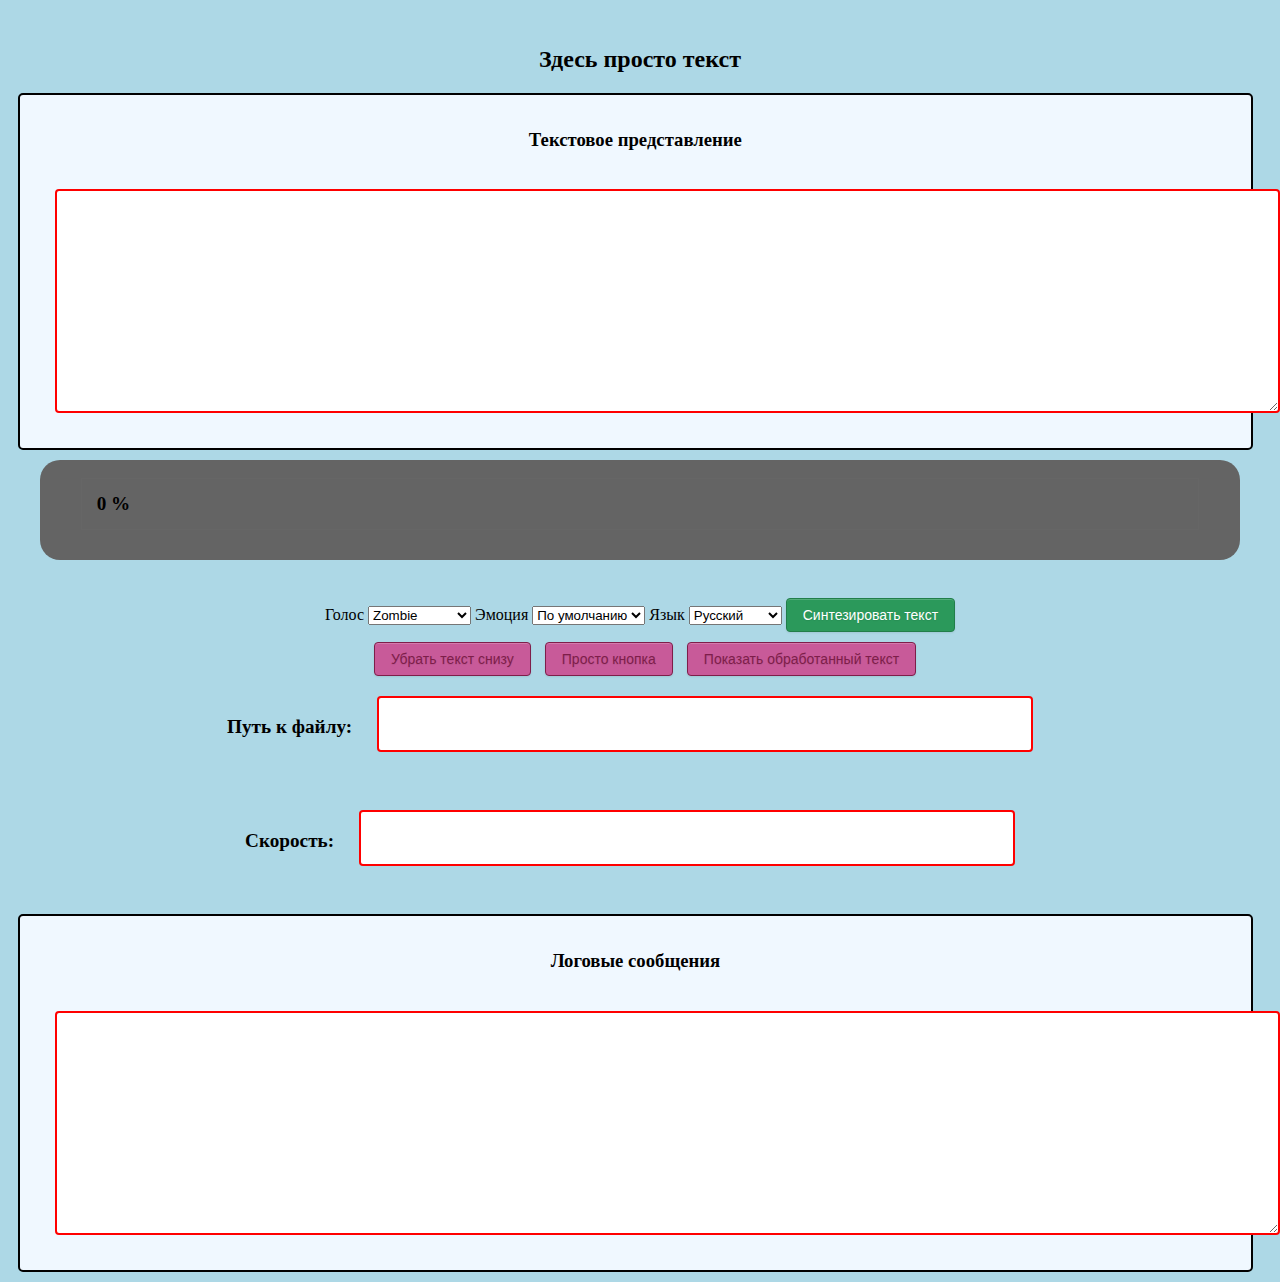
==== index.html @ ed607458 "rename document.html -> index.html" ====
<!DOCTYPE HTML PUBLIC '-//W3C//DTD HTML 4.01 Transitional//EN' 'http://www.w3.org/TR/html4/loose.dtd'>
<html ng-app="myTestApplication">

<head>
  <title>Синтезатор текста</title>
  <!-- Required meta tags -->
  <meta charset="utf-8">
  <meta name="viewport" content="width=device-width, initial-scale=1, shrink-to-fit=no">
  <meta name="Access-Control-Allow-Origin" content="*" />
  <meta name="Access-Control-Allow-Headers" content="*" />

  <script src="https://ajax.googleapis.com/ajax/libs/angularjs/1.6.6/angular.min.js"></script>

  <link rel="stylesheet" href="style.css">
  <link rel="stylesheet" href="http://sergey-oganesyan.ru/wp-content/uploads/2014/01/stylepromer.css" type="text/css" />

  <!-- Bootstrap CSS -->
  <link rel="stylesheet" href="https://maxcdn.bootstrapcdn.com/bootstrap/4.0.0-beta.2/css/bootstrap.min.css" integrity="sha384-PsH8R72JQ3SOdhVi3uxftmaW6Vc51MKb0q5P2rRUpPvrszuE4W1povHYgTpBfshb" crossorigin="anonymous">
</head>

<body ng-controller="textRedact" class="bodyBackground">
  <br>
  <h2 id="m_infotext1" align="center">Здесь просто текст</h2>
  <div class="content blockAliceBlue" align="center">
    <h3 id="m_infotext2">Текстовое представление</h3>
    <textarea id="m_output" align="center" ng-model="textInto"></textarea>
  </div>
  <div id="m_border" class="wrapper">
    <br />
    <div id="m_border2" style="width: 93%; border: 1px solid #666; margin: 0 auto;">
      <!-- Выводим проценты -->
      <center class="percenttext" id="interest">
        0 %
      </center>
      <!-- Выводим полосу прогресса -->
      <img id="progress" style="width: 0%; height: 50px;" src="http://sergey-oganesyan.ru/wp-content/uploads/2014/01/prograss.jpg">
    </div>
  </div>
  <br>
  <div class="content" align="center">
    <label>Голос
        <select class="form-control" id="smpl_sel_name">
            <option name="smpl_voice" lang="*" value="zombie">Zombie</option>
            <option name="smpl_voice" lang="*" value="zahar">Zahar</option>
            <option name="smpl_voice" lang="*" value="kolya">Kolya</option>
            <option name="smpl_voice" lang="*" value="kostya">Kostya</option>
            <option name="smpl_voice" lang="*" value="nick">Nick</option>
            <option name="smpl_voice" lang="*" value="erkanyavas">Erkanyavas</option>
            <option name="smpl_voice" lang="*" value="zhenya">Zhenya</option>
            <option name="smpl_voice" lang="*" value="anton_samokhvalov">Samokhvalov</option>
            <option name="smpl_voice" lang="*" value="robot">Робот Захар</option>
            <option name="smpl_voice" lang="*" value="dude">Dude</option>
            <option name="smpl_voice" lang="*" value="silaerkan">Silaerkan</option>
            <option name="smpl_voice" lang="*" value="oksana">Oksana</option>
            <option name="smpl_voice" lang="*" value="jane">Jane</option>
            <option name="smpl_voice" lang="*" value="omazh">Mozhara</option>
            <option name="smpl_voice" lang="*" value="nastya">Nastya</option>
            <option name="smpl_voice" lang="*" value="sasha">Sasha</option>
            <option name="smpl_voice" lang="*" value="tanya">Tanya</option>
            <option name="smpl_voice" lang="*" value="tatyana_abramova">Abramova</option>
            <option name="smpl_voice" lang="*" value="voicesearch">VoiceSearch</option>
            <option name="smpl_voice" lang="*" value="alyss">Alyss</option>
            <option name="smpl_voice" lang="*" value="levitan">Levitan</option>
            <option name="smpl_voice" lang="*" value="smoky">Smoky</option>
      </select>
</label>
    <label>Эмоция
        <select class="form-control" id="smpl_sel_emotion">
            <option name="smpl_emotion" value="" selected="true">По умолчанию</option>
            <option name="smpl_emotion" value="neutral">Нейтральная</option>
            <option name="smpl_emotion" value="good">Добрая</option>
            <option name="smpl_emotion" value="evil">Злая</option>
        </select>
    </label>
<label>Язык
  <select class="form-control" id="smpl_sel_lang">
    <option name="smpl_lang" selected="true" value="ru-RU">Русский</option>
    <option name="smpl_lang" value="en-US">Английский</option>
    <option name="smpl_lang" value="uk-UA">Украинский</option>
    <option name="smpl_lang" value="tr-TR">Турецкий</option>
  </select>
</label>
    <button align="right" class="greenButton" ng-click="redactText(0)">Синтезировать текст</button>
    <audio ng-model="m_videoNg" id="m_video"></audio>
    <br><button align="right" class="purpleButton" ng-click="clearOutputText()">Убрать текст снизу</button>
    <button id="m_stopButton" align="right" class="purpleButton" ng-click="reverseObrabot()">Просто кнопка</button>
    <button id="m_showObrabotButton" align="right" class="purpleButton" ng-click="showObrabot()">Показать обработанный текст</button>
  </div>
  <div class="content" align="center">
    <label title="Регулярка: "><span class="bigtext">Путь к файлу: </span></label>
    <input id="m_textRegex" type="text" ng-model="textRegex">
  </div>
  <br>
  <div class="content" align="center">
    <label title="Скорость: "><span class="bigtext">Скорость: </span></label>
    <input id="m_textSpeed" type="text" ng-model="textSpeed">
  </div>
  <br>
  <div class="content blockAliceBlue" align="center">
    <h3>Логовые сообщения</h3>
    <textarea id="m_log" align="center" ng-model="textOutput"></textarea>
  </div>
  <!-- directive : floor -->
  <!-- Optional JavaScript -->
  <!-- jQuery first, then Popper.js, then Bootstrap JS http://192.168.1.74:3012/ -->
  <script src="main.js"></script>
  <script src="https://code.jquery.com/jquery-3.2.1.slim.min.js" integrity="sha384-KJ3o2DKtIkvYIK3UENzmM7KCkRr/rE9/Qpg6aAZGJwFDMVNA/GpGFF93hXpG5KkN" crossorigin="anonymous"></script>
  <script src="https://cdnjs.cloudflare.com/ajax/libs/popper.js/1.12.3/umd/popper.min.js" integrity="sha384-vFJXuSJphROIrBnz7yo7oB41mKfc8JzQZiCq4NCceLEaO4IHwicKwpJf9c9IpFgh" crossorigin="anonymous"></script>
  <script src="https://maxcdn.bootstrapcdn.com/bootstrap/4.0.0-beta.2/js/bootstrap.min.js" integrity="sha384-alpBpkh1PFOepccYVYDB4do5UnbKysX5WZXm3XxPqe5iKTfUKjNkCk9SaVuEZflJ" crossorigin="anonymous"></script>
</body>

</html>
---- style.css ----
.bodyBackground {
    background-color: lightblue;
}

.boldTextForStatistics{
  color: darkblue;
  font-size: 120%;
  font-weight: bold;
  position: static;
}

.greenButton{
border-radius: 4px;
-webkit-box-shadow: inset 0 1px 0 rgba(255, 255, 255, 0.2), 0 1px 2px rgba(0, 0, 0, 0.08);
-moz-box-shadow: inset 0 1px 0 rgba(255, 255, 255, 0.2), 0 1px 2px rgba(0, 0, 0, 0.08);
box-shadow: inset 0 1px 0 rgba(255, 255, 255, 0.2), 0 1px 2px rgba(0, 0, 0, 0.08);
color: #fff;
width:auto;
text-align: center;
font-family: Arial, Helvetica, sans-serif;
font-size: 14px;
padding: 8px 16px;
margin: 10px 0px 0px 0px;
text-decoration: none;
text-shadow: 0 1px 1px rgba(0, 0, 0, 0.075);
-webkit-transition: background-color 0.1s linear;
-moz-transition: background-color 0.1s linear;
-o-transition: background-color 0.1s linear;
transition: background-color 0.1s linear;
}
.greenButton {
background-color: rgb( 43, 153, 91 );
border: 1px solid rgb( 33, 126, 74 );
}

.purpleButton{
border-radius: 4px;
-webkit-box-shadow: inset 0 1px 0 rgba(255, 255, 255, 0.2), 0 1px 2px rgba(0, 0, 0, 0.08);
-moz-box-shadow: inset 0 1px 0 rgba(255, 255, 255, 0.2), 0 1px 2px rgba(0, 0, 0, 0.08);
box-shadow: inset 0 1px 0 rgba(255, 255, 255, 0.2), 0 1px 2px rgba(0, 0, 0, 0.08);
color: rgb( 126, 30, 74 );
width:auto;
text-align: center;
font-family: Arial, Helvetica, sans-serif;
font-size: 14px;
padding: 8px 16px;
margin: 10px 10px 10px 10px;
text-decoration: none;
text-shadow: 0 1px 1px rgba(0, 0, 0, 0.075);
-webkit-transition: background-color 0.1s linear;
-moz-transition: background-color 0.1s linear;
-o-transition: background-color 0.1s linear;
transition: background-color 0.1s linear;
}
.purpleButton {
background-color: rgb( 200, 90, 153 );
border: 1px solid rgb( 126, 30, 74 );
align-items: center;
align-self: center;
text-align: center;
margin: 10px 0px 0px 10px;
}

.bigtext{
  font-size: 120%;
  font-weight: bold;
  /* color: maroon; /* Цвет текста */
}

.percenttext{
  font-size: 120%;
  font-weight: bold;
  text-align: center;
  align-self: center;
  align-items: center;
  align-content: center;
  margin: 15px;
  position: absolute;
}

/* style="color: #666; position: absolute; margin: 15px 0 0 235px;" */

.block{
  background: #fc0; /* Цвет фона */
  border: 2px solid #000; /* Чёрная рамка */
  border-radius: 5px; /* Радиус скругления */
  margin: 10px;
  align-content: flex-start;
  align-items: flex-start;
  text-align: left;
  padding: 7px;
  min-width: inherit;
  max-width: 70%;
}

.blockAliceBlue{
  background: AliceBlue; /* Цвет фона */
  border: 2px solid #000; /* Чёрная рамка */
  border-radius: 5px; /* Радиус скругления */
  margin: 10px;
  text-align: center;
  padding: 15px;
  min-width: inherit;
  width: 95%;
}

textarea{
  border: 2px solid red;
  border-radius: 4px;
  font-size: 170%;
  margin: 20px;
  padding: 10px;
  align-content: stretch;
  align-self: stretch;
  align-items: stretch;
  width: 100%;
  height: 200px;
}

button {
    background-color: #4CAF50; /* Green */
    border: none;
    color: white;
    padding: 15px 32px;
    text-align: center;
    text-decoration: none;
    display: inline-block;
    font-size: 16px;
    margin: 20px;
}

input[type=text] {
    border: 2px solid red;
    width: 50%;
    border-radius: 4px;
    font-size: 170%;
    margin: 20px;
    padding: 10px;
}

p{
  font-size: 150%;
  font-weight: lighter;
  color: darkBlue;
}

.wrapper{
		width: 95%;
		height: 100px;
		margin: 10px auto;
		background: rgb(100, 100, 100);
		border-radius: 20px;
		-webkit-border-radius: 20px;
		-moz-border-radius: 20px;
	}
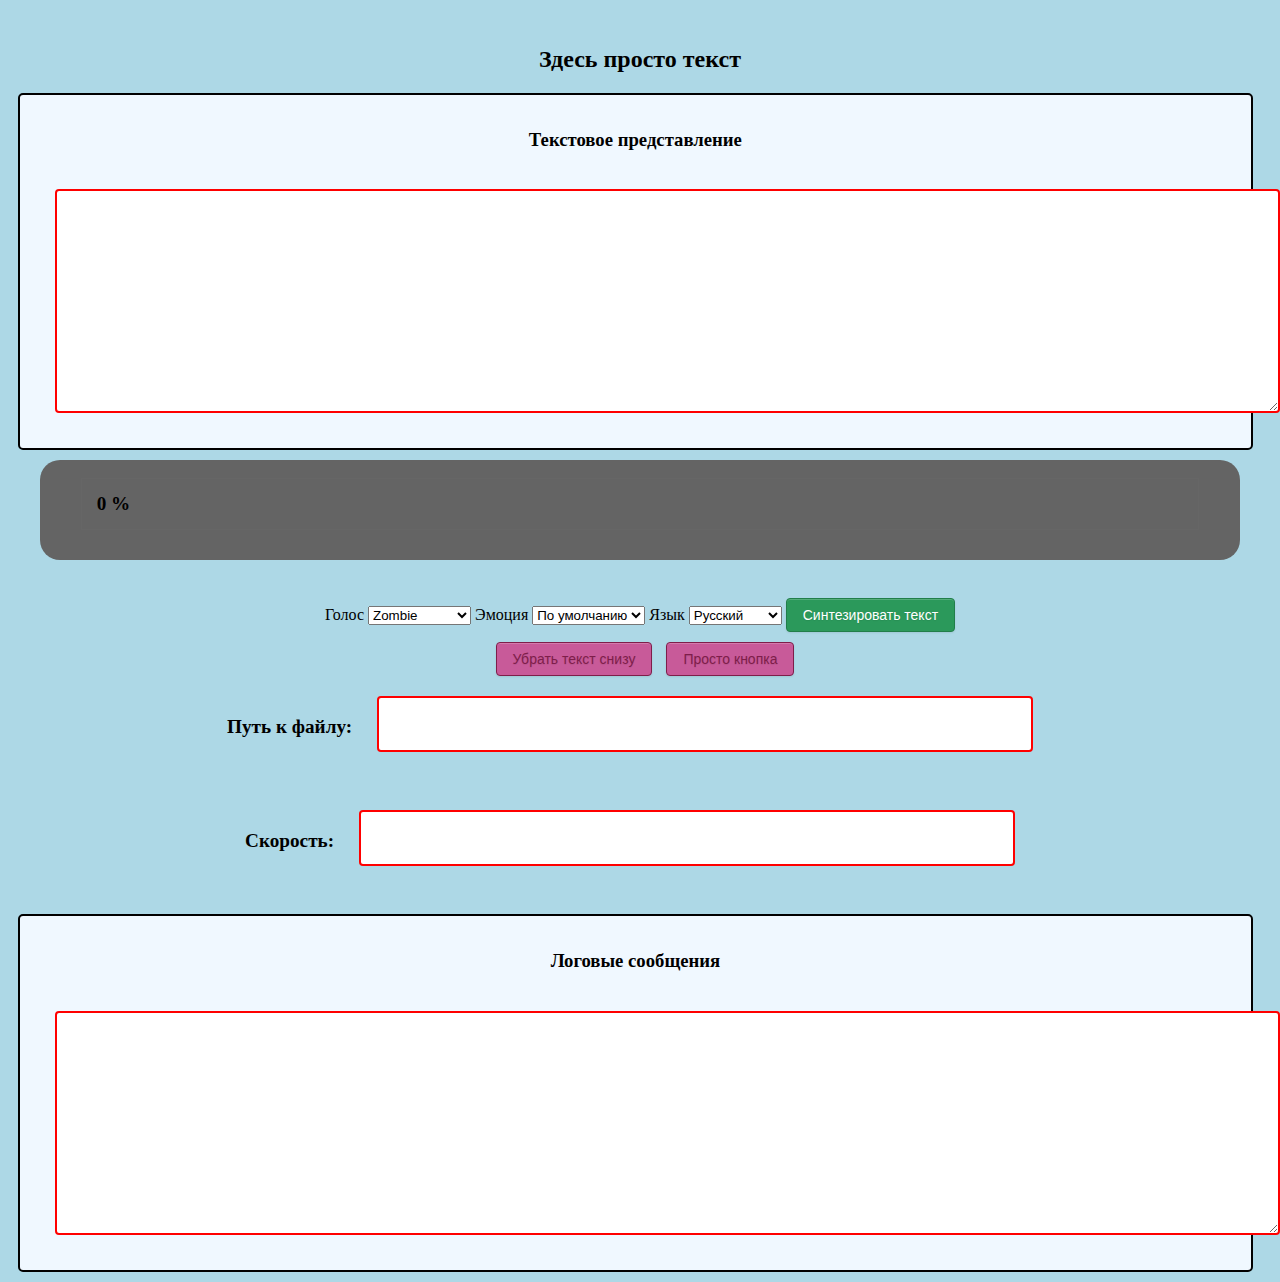
==== commit 854ed927: "- удаление второго текстового поля, которое должно было предназначено для логов" ====
--- a/index.html
+++ b/index.html
@@ -84,7 +84,6 @@
     <audio ng-model="m_videoNg" id="m_video"></audio>
     <br><button align="right" class="purpleButton" ng-click="clearOutputText()">Убрать текст снизу</button>
     <button id="m_stopButton" align="right" class="purpleButton" ng-click="reverseObrabot()">Просто кнопка</button>
-    <button id="m_showObrabotButton" align="right" class="purpleButton" ng-click="showObrabot()">Показать обработанный текст</button>
   </div>
   <div class="content" align="center">
     <label title="Регулярка: "><span class="bigtext">Путь к файлу: </span></label>
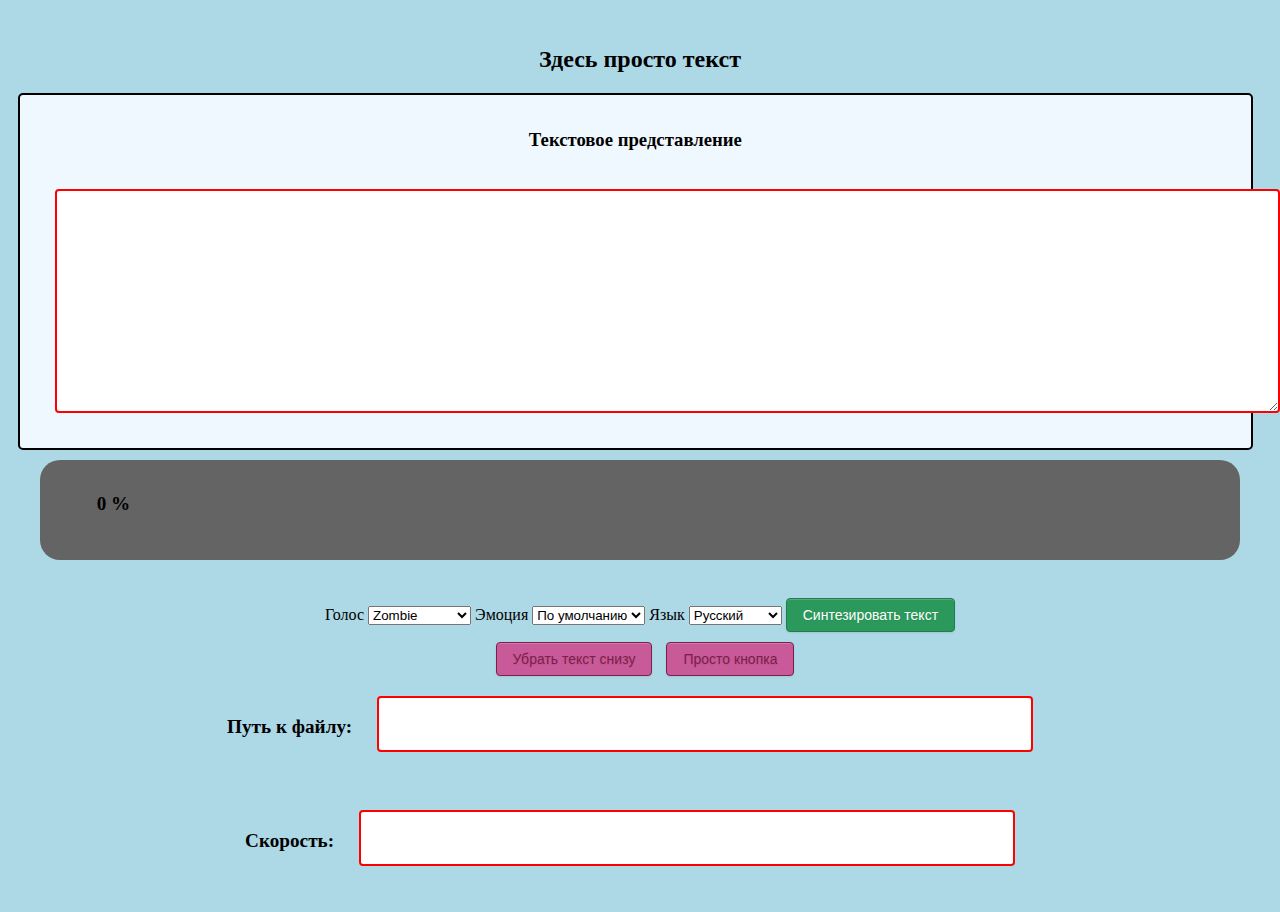
==== commit 54bb6a2e: "- удаление в html" ====
--- a/index.html
+++ b/index.html
@@ -95,10 +95,6 @@
     <input id="m_textSpeed" type="text" ng-model="textSpeed">
   </div>
   <br>
-  <div class="content blockAliceBlue" align="center">
-    <h3>Логовые сообщения</h3>
-    <textarea id="m_log" align="center" ng-model="textOutput"></textarea>
-  </div>
   <!-- directive : floor -->
   <!-- Optional JavaScript -->
   <!-- jQuery first, then Popper.js, then Bootstrap JS http://192.168.1.74:3012/ -->
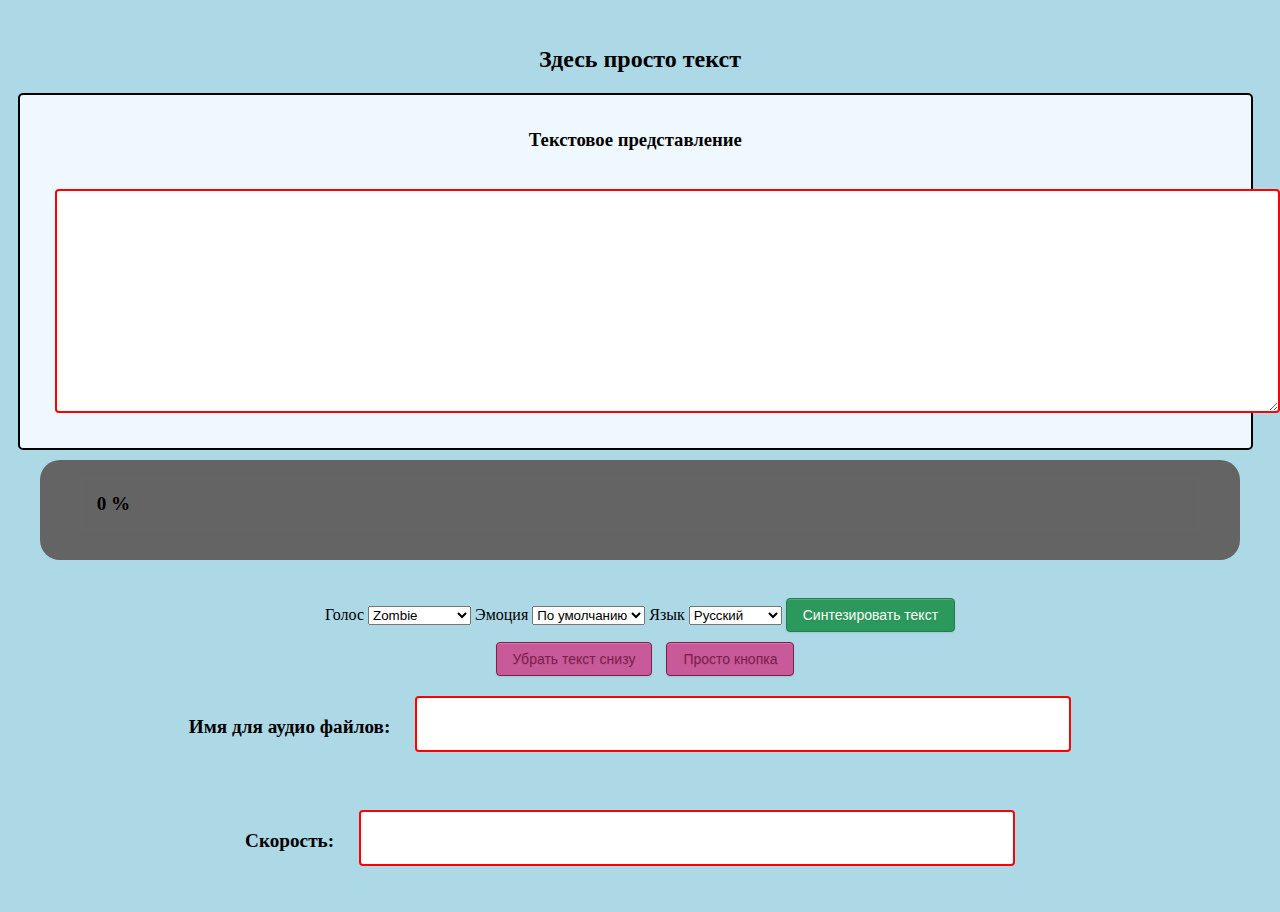
==== commit 363e5eaf: "* - заменён текст" ====
--- a/index.html
+++ b/index.html
@@ -86,7 +86,7 @@
     <button id="m_stopButton" align="right" class="purpleButton" ng-click="reverseObrabot()">Просто кнопка</button>
   </div>
   <div class="content" align="center">
-    <label title="Регулярка: "><span class="bigtext">Путь к файлу: </span></label>
+    <label title="Регулярка: "><span class="bigtext">Имя для аудио файлов: </span></label>
     <input id="m_textRegex" type="text" ng-model="textRegex">
   </div>
   <br>
